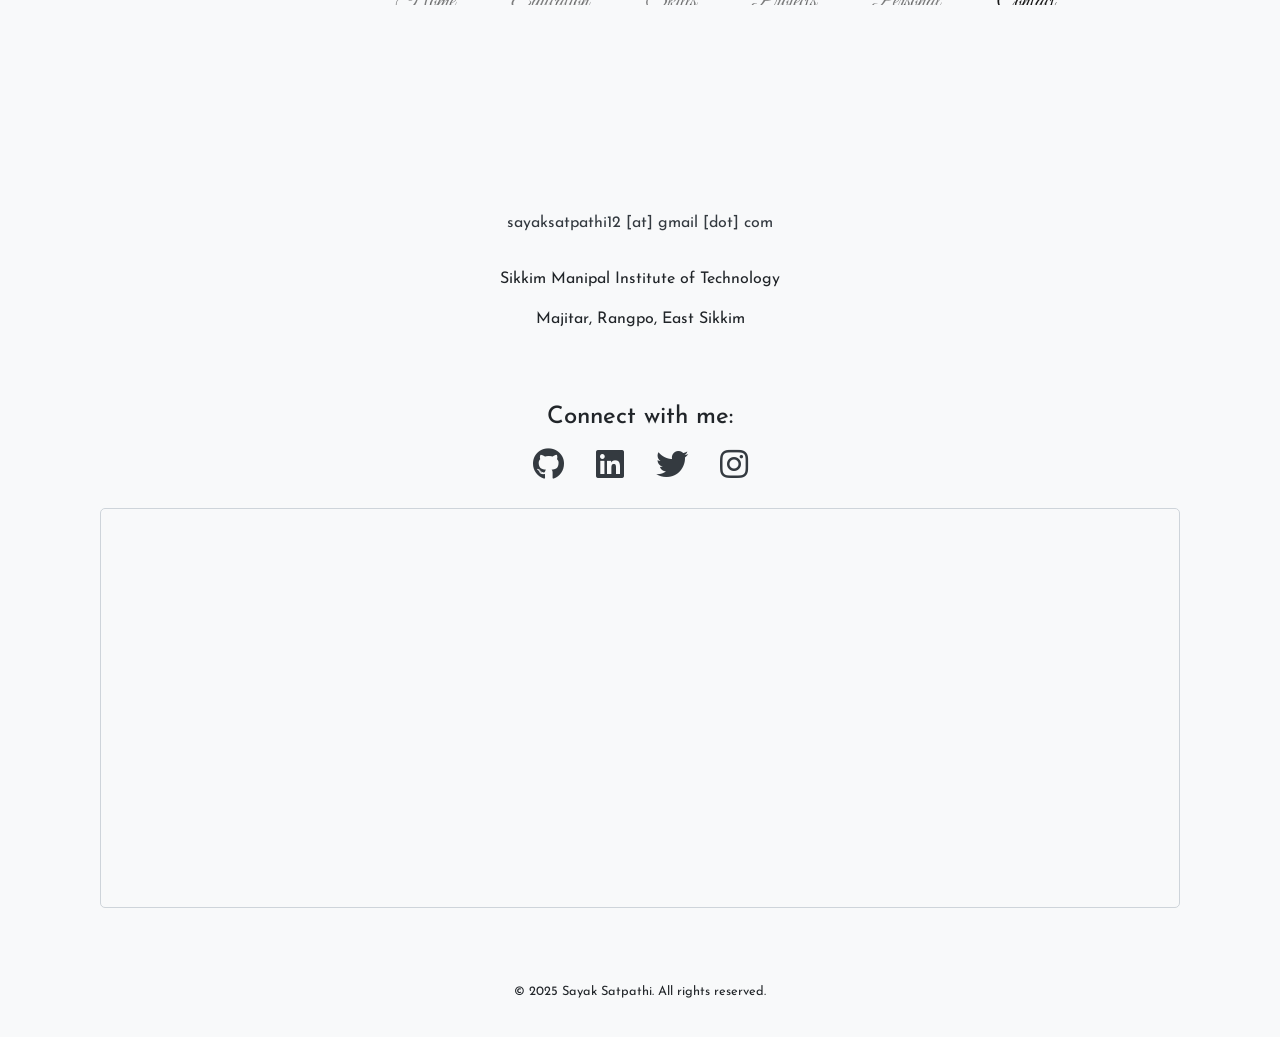
==== contact.html @ c3f19198 "Initial commit: Complete portfolio website with modular structure - Added responsive portfolio websi" ====
<!doctype html>
<html lang="en">
<head>
    <meta charset="UTF-8">
    <meta name="viewport" content="width=device-width, user-scalable=no, initial-scale=1.0, maximum-scale=1.0, minimum-scale=1.0">
    <meta http-equiv="X-UA-Compatible" content="ie=edge">

    <script async src="https://www.googletagmanager.com/gtag/js?id=UA-171816625-1"></script>
    <script>
        window.dataLayer = window.dataLayer || [];
        function gtag(){dataLayer.push(arguments);}
        gtag('js', new Date());
        gtag('config', 'UA-171816625-1');
    </script>

    <link rel="stylesheet" href="https://stackpath.bootstrapcdn.com/bootstrap/4.3.1/css/bootstrap.min.css" integrity="sha384-ggOyR0iXCbMQv3Xipma34MD+dH/1fQ784/j6cY/iJTQUOhcWr7x9JvoRxT2MZw1T" crossorigin="anonymous">
    <link rel="stylesheet" href="https://cdnjs.cloudflare.com/ajax/libs/font-awesome/5.10.2/css/all.min.css" integrity="sha256-zmfNZmXoNWBMemUOo1XUGFfc0ihGGLYdgtJS3KCr/l0=" crossorigin="anonymous" />
    
    <!-- Custom CSS -->
    <link rel="stylesheet" href="css/main.css">
    <link rel="stylesheet" href="css/navbar.css">
    <link rel="stylesheet" href="css/contact.css">
    
    <title>Sayak Satpathi - Contact</title>
</head>
<body class="bg-light">

<div class="content-wrapper">
<div class="container">
    <nav class="navbar navbar-expand-lg navbar-light bg-light">
        <div class="container">
            <button class="navbar-toggler m-auto" type="button" data-toggle="collapse" data-target="#navbarSupportedContent" aria-controls="navbarSupportedContent" aria-expanded="false" aria-label="Toggle navigation">
                <span class="navbar-toggler-icon"></span>
            </button>
            <div class="collapse navbar-collapse" id="navbarSupportedContent">
                <ul class="navbar-nav m-auto">
                    <li class="nav-item"><a class="nav-link" href="index.html">Home</a><div class="underline"></div></li>
                    <li class="nav-item"><a class="nav-link" href="education.html">Education</a><div class="underline"></div></li>
                    <li class="nav-item"><a class="nav-link" href="skills.html">Skills</a><div class="underline"></div></li>
                    <li class="nav-item"><a class="nav-link" href="projects.html">Projects</a><div class="underline"></div></li>
                    <li class="nav-item"><a class="nav-link" href="personal.html">Personal</a><div class="underline"></div></li>
                    <li class="nav-item active"><a class="nav-link" href="contact.html">Contact</a><div class="underline"></div></li>
                </ul>
            </div>
        </div>
    </nav>
        
        <div class="top-bound"></div>
        <br>
        
        <div class="container">
            <div class="email text-center">
                <a href="mailto:sayaksatpathi12@gmail.com">sayaksatpathi12 [at] gmail [dot] com</a>
            </div>
            <section class="address text-center">
                <p>Sikkim Manipal Institute of Technology</p>
                <p>Majitar, Rangpo, East Sikkim</p>
            </section>
            
            <div class="text-center mt-4 mb-4">
                <h4>Connect with me:</h4>
                <div class="d-flex justify-content-center mt-3">
                    <a href="https://github.com/sayaksatpathi" target="_blank" class="mx-3"><i class="fab fa-github fa-2x"></i></a>
                    <a href="https://www.linkedin.com/in/sayak-satpathi-34031b240" target="_blank" class="mx-3"><i class="fab fa-linkedin fa-2x"></i></a>
                    <a href="https://x.com/sayaksatpathi" target="_blank" class="mx-3"><i class="fab fa-twitter fa-2x"></i></a>
                    <a href="https://instagram.com/sayaksatpathi" target="_blank" class="mx-3"><i class="fab fa-instagram fa-2x"></i></a>
                </div>
            </div>
            
            <div class="map-container">
                <iframe src="https://www.google.com/maps/embed?pb=!1m18!1m12!1m3!1d3575.2948474583043!2d88.50180794232826!3d27.182906635772376!2m3!1f0!2f0!3f0!3m2!1i1024!2i768!4f13.1!3m3!1m2!1s0x39e6a0b8a0b8a0b8%3A0x1234567890abcdef!2sSikkim%20Manipal%20Institute%20of%20Technology!5e0!3m2!1sen!2sin!4v1704035200000!5m2!1sen!2sin" 
                        allowfullscreen="" 
                        loading="lazy" 
                        referrerpolicy="no-referrer-when-downgrade">
                </iframe>
            </div>
        </div>
    </div>
</div>

<footer>
    <div class="container mt-4">
        <p class="text-center small">
            © 2025 Sayak Satpathi. All rights reserved.
        </p>
    </div>
</footer>

<script src="https://ajax.googleapis.com/ajax/libs/jquery/3.4.1/jquery.min.js"></script>
<script src="https://cdnjs.cloudflare.com/ajax/libs/popper.js/1.14.7/umd/popper.min.js"></script>
<script src="https://stackpath.bootstrapcdn.com/bootstrap/4.3.1/js/bootstrap.min.js"></script>

<!-- Custom JavaScript -->
<script src="js/navbar.js"></script>

</body>
</html>
---- css/main.css ----
@import url('https://fonts.googleapis.com/css?family=Great+Vibes|Josefin+Sans|Playfair+Display+SC&display=swap');

/* Global Styles */
html, body {
    height: 100%;
}

body {
    display: flex;
    flex-direction: column;
    font-family: 'Josefin sans', sans-serif;
}

.content-wrapper {
    flex: 1 0 auto;
}

footer {
    flex-shrink: 0;
    padding: 20px 0;
    text-align: center;
    background-color: transparent;
}

.top-bound {
    margin-top: 30% !important;
}

a {
    color: #343a40;
    transition: all 0.4s;
}

a:hover {
    transition: all 0.4s;
    color: darkgoldenrod !important;
    text-decoration: none;
}

/* Responsive adjustments */
@media (min-width: 768px) {
    .top-bound {
        margin-top: 10% !important;
    }
}
---- css/navbar.css ----
/* Navigation Styles */
.navbar {
    font-family: 'Great Vibes', cursive;
    padding-top: 3%;
    padding-bottom: 1%;
    position: fixed;
    top: 0;
    width: 100%;
    text-align: center;
    z-index: 1000;
}

.navbar-nav a {
    font-size: 1.5rem;
}

.navbar-nav li {
    margin: 5px 20px;
}

/* Desktop navigation effects */
@media (min-width: 992px) {
    .navbar {
        background-color: transparent !important;
    }
    
    .navbar-nav .underline {
        height: 2px;
        background-color: transparent;
        width: 0%;
        transition: width 0.2s, background-color 0.5s;
        margin: 0 auto;
    }
    
    .navbar-nav li.active .underline,
    .navbar-nav li:hover .underline {
        background-color: darkgoldenrod;
        width: 100%;
    }
}
---- css/contact.css ----
/* Contact Page Styles */
.email {
    padding-top: 7%;
    padding-bottom: 3%;
}

.address {
    padding-bottom: 3%;
}

.map-container {
    width: 100%;
    height: 400px;
    border: 1px solid #ced4da;
    border-radius: 5px;
    overflow: hidden;
    margin-bottom: 30px;
}

.map-container iframe {
    width: 100%;
    height: 100%;
    border: none;
}
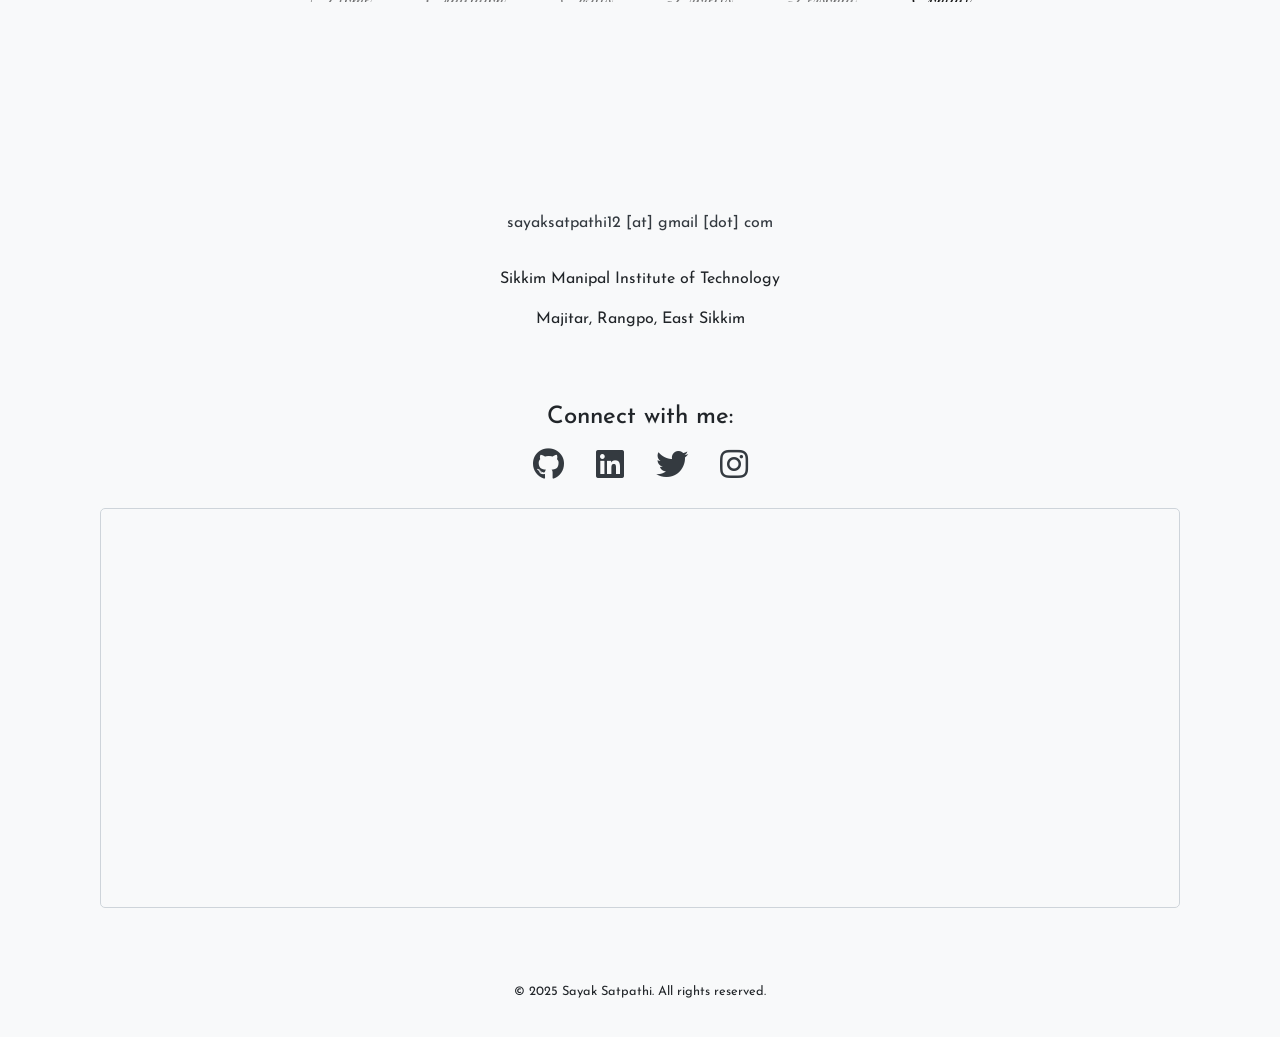
==== commit ae8db397: "Site updates: center navbar, add page fade-in, SEO tags, lazy-load images, map container and restruc" ====
--- a/contact.html
+++ b/contact.html
@@ -4,6 +4,16 @@
     <meta charset="UTF-8">
     <meta name="viewport" content="width=device-width, user-scalable=no, initial-scale=1.0, maximum-scale=1.0, minimum-scale=1.0">
     <meta http-equiv="X-UA-Compatible" content="ie=edge">
+        <meta name="description" content="Contact Sayak Satpathi. Email, address, social links, and map location.">
+        <meta property="og:title" content="Sayak Satpathi - Contact" />
+        <meta property="og:description" content="Contact Sayak Satpathi. Email, address, social links, and map location." />
+        <meta property="og:type" content="website" />
+        <meta property="og:url" content="https://sayaksatpathi.github.io/portfolio/contact.html" />
+        <meta property="og:image" content="https://sayaksatpathi.github.io/portfolio/screenshot1.png" />
+        <meta name="twitter:card" content="summary_large_image" />
+        <meta name="twitter:title" content="Sayak Satpathi - Contact" />
+        <meta name="twitter:description" content="Contact Sayak Satpathi. Email, address, social links, and map location." />
+        <meta name="twitter:image" content="https://sayaksatpathi.github.io/portfolio/screenshot1.png" />
 
     <script async src="https://www.googletagmanager.com/gtag/js?id=UA-171816625-1"></script>
     <script>
@@ -26,9 +36,8 @@
 <body class="bg-light">
 
 <div class="content-wrapper">
-<div class="container">
     <nav class="navbar navbar-expand-lg navbar-light bg-light">
-        <div class="container">
+        <div class="container-fluid">
             <button class="navbar-toggler m-auto" type="button" data-toggle="collapse" data-target="#navbarSupportedContent" aria-controls="navbarSupportedContent" aria-expanded="false" aria-label="Toggle navigation">
                 <span class="navbar-toggler-icon"></span>
             </button>
@@ -45,6 +54,7 @@
         </div>
     </nav>
         
+        <div class="container">
         <div class="top-bound"></div>
         <br>
         
@@ -92,6 +102,7 @@
 
 <!-- Custom JavaScript -->
 <script src="js/navbar.js"></script>
+<script src="js/fadein.js"></script>
 
 </body>
 </html>
--- a/css/main.css
+++ b/css/main.css
@@ -37,6 +37,18 @@
     text-decoration: none;
 }
 
+/* Fade-in animation for page transitions */
+body.fade-in {
+    opacity: 0;
+    animation: fadeInBody 1.5s ease forwards;
+}
+
+@keyframes fadeInBody {
+    to {
+        opacity: 1;
+    }
+}
+
 /* Responsive adjustments */
 @media (min-width: 768px) {
     .top-bound {
